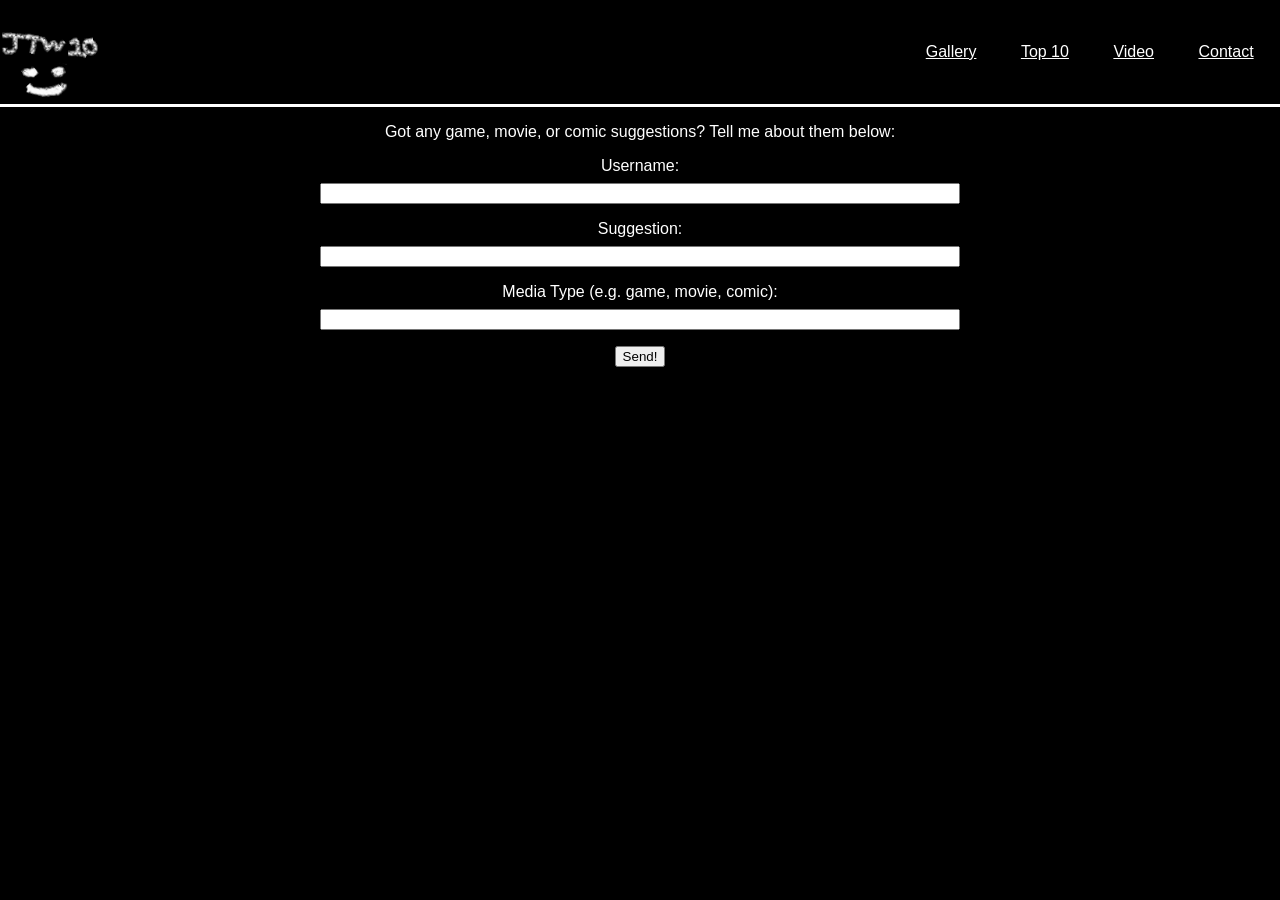
==== formpage.html @ 6a341c38 "first commit" ====
<!DOCTYPE html>
<html lang="en">
    <head>
        <meta charset="UTF-8">
        <meta name="viewport" content="width=device-width, initial-scale=1.0">
        <title>Form Page</title>
        <link rel="shortcut icon" href="images/favicon.ico">
        <link rel="stylesheet" href="styles/main.css">
    </head>
    <body>
        <nav class="topbar">
            <a href="index.html"><img class="jaylogo" src="images/jay.png" alt="A crude drawing of a smiley face and the name JTW10."></a>
            <div class="links">
                <a href="gallery.html">Gallery</a>
                <a href="top10.html">Top 10</a>
                <a href="videopage.html">Video</a>
                <a href="formpage.html">Contact</a>
            </div>
        </nav>
        <main>
            <p>Got any game, movie, or comic suggestions? Tell me about them below:</p>

            <form class="mediaForm">
                <label for="username">Username:</label>
                <input type="text" id="username" name="username">

                <label for="suggestion">Suggestion:</label>
                <input type="text" id="suggestion" name="suggestion">

                <label for="media">Media Type (e.g. game, movie, comic):</label>
                <input type="text" id="media" name="media">

                <div class="button">
                    <input type="submit" value="Send!">
                </div>
            </form>
        </main>
    </body>
</html>
---- styles/main.css ----
html, body {
    margin: 0;
    padding: 0px;
    font-family: Arial, Helvetica, sans-serif;
    background: black;
    color: white;
}

body {
    width: 100%;
}

.topbar {
    display: flex;
    flex-flow: row nowrap;
    justify-content: space-between;
    align-items: center;
    top: 0;
    z-index: 100;
    position: sticky;
    border-bottom: solid white;
    background: black;
    color: white;
}

.jaylogo {
    max-width: 100px;
    height: auto;
}

.links {
    margin-right: 0.4em;
}

.links a {
    color: white;
    padding: 20px;
}

.links a:hover {
    color: yellow;
}

main {
    display: flex;
    flex-flow: column nowrap;
    justify-content: center;
    align-items: center;
    text-align: center;
}

.imageGallery {
    display: flex;
    flex-flow: row wrap;
    justify-content: center;
    gap: 0.5rem;
}

.imageGallery img {
    height: auto;
    width: 500px;
    padding: 0.5rem;
}

th, td {
    padding: 0.25rem 2rem;
}

.explanation {
    height: auto;
    width: 800px;
}

.mediaForm {
    display: flex;
    flex-flow: column nowrap;
    width: 50%;
}

.mediaForm label {
    margin-bottom: 0.5rem;
}

.mediaForm input {
    margin-bottom: 1rem;
}

.button {
    max-width: 100px;
    margin: auto;
}
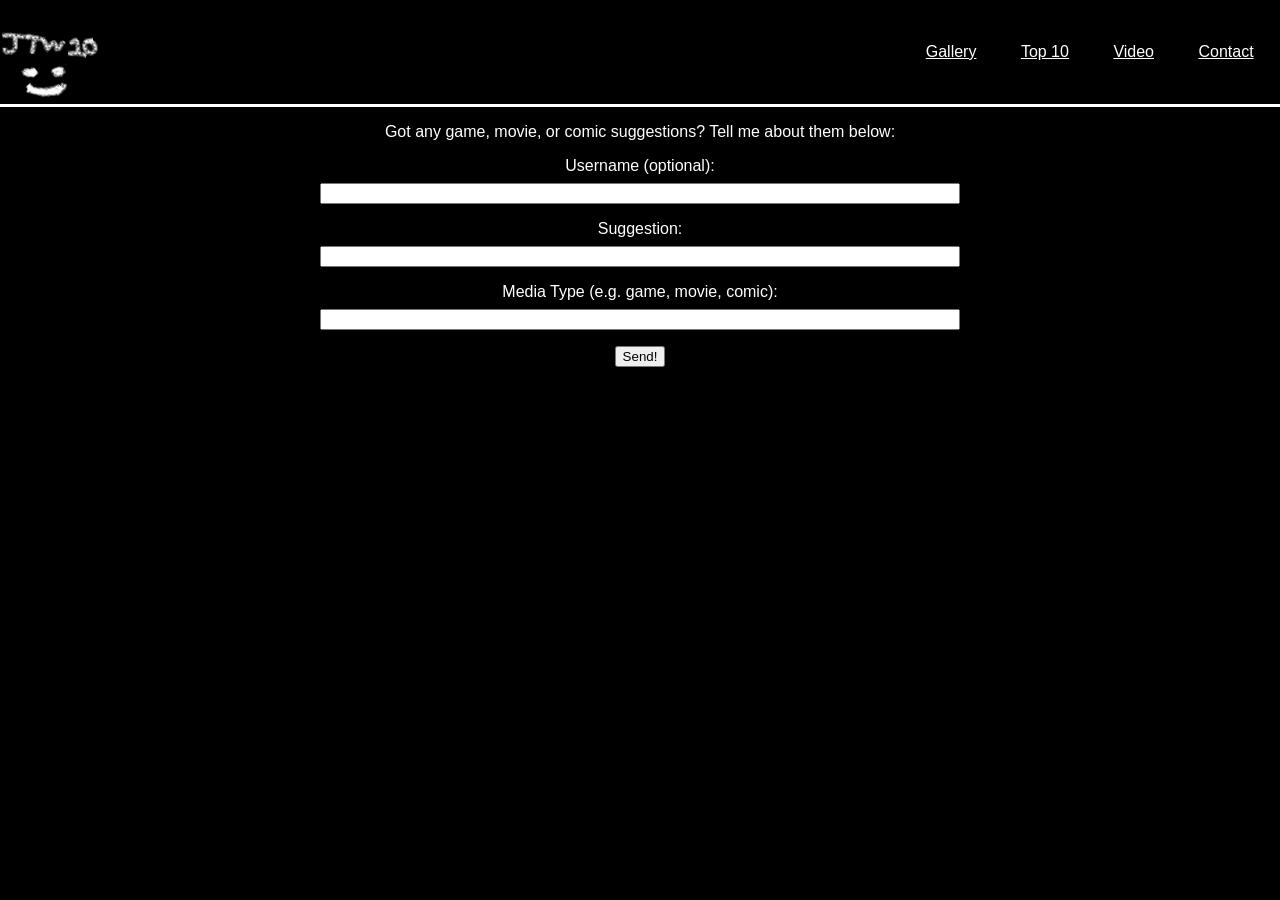
==== commit 1184d77b: "changed form page" ====
--- a/formpage.html
+++ b/formpage.html
@@ -21,14 +21,14 @@
             <p>Got any game, movie, or comic suggestions? Tell me about them below:</p>
 
             <form class="mediaForm">
-                <label for="username">Username:</label>
+                <label for="username">Username (optional):</label>
                 <input type="text" id="username" name="username">
 
                 <label for="suggestion">Suggestion:</label>
-                <input type="text" id="suggestion" name="suggestion">
+                <input type="text" id="suggestion" name="suggestion" required>
 
                 <label for="media">Media Type (e.g. game, movie, comic):</label>
-                <input type="text" id="media" name="media">
+                <input type="text" id="media" name="media" required>
 
                 <div class="button">
                     <input type="submit" value="Send!">
